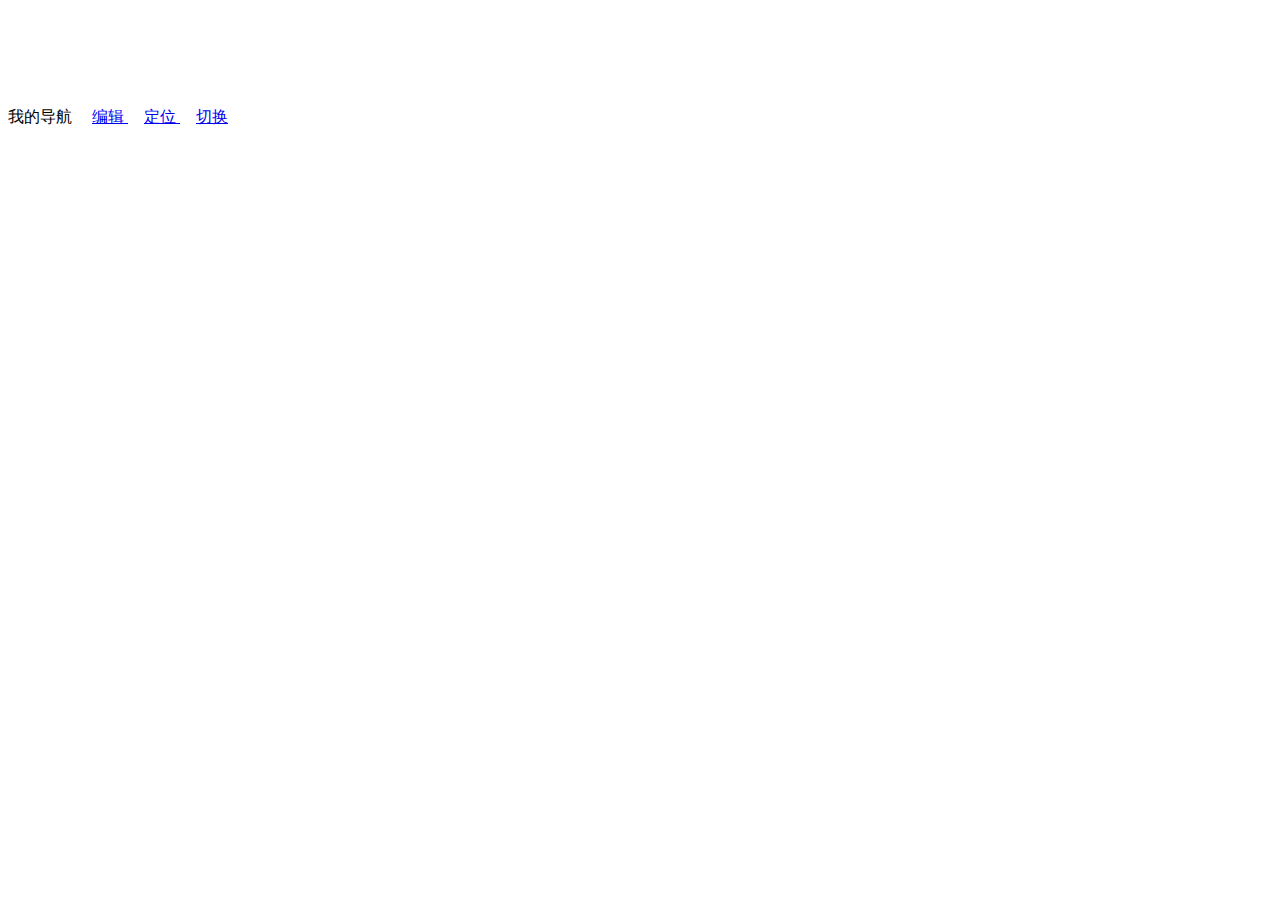
==== mynewtabmod@sakuyaa/chrome/content/index.html @ 23bc5f5b "把calendar.min.js也移出去了" ====
<!DOCTYPE html PUBLIC "-//W3C//DTD XHTML 1.0 Transitional//EN" "http://www.w3.org/TR/xhtml1/DTD/xhtml1-transitional.dtd">
<html xmlns="http://www.w3.org/1999/xhtml">
	<head>
		<meta name="viewport" content="width=device-width, initial-scale=1" />
		<meta http-equiv="Content-Type" content="text/html; charset=utf-8" />
		<title>我的主页</title>
		<link rel="shortcut icon" href="img/logo.png"  type="image/x-icon" />
	</head>
	<body>
		<iframe id="weather" name="weather_inc" width="225" height="80" frameborder="0" marginwidth="0" marginheight="0" scrolling="no"></iframe>
		<div id="main">
			<div id="date">
				<span id="solar"></span>
				<br />
				<span id="lunar"></span>
			</div>
			<div id="navs">
				<div id="navtitle">
					<span>我的导航</span>
					<a id="nav_edit" hidefocus="" title="编辑配置文件" onclick="edit();" href="javascript:;">
						<img width="16" height="16" src="img/setting.png"/>编辑
					</a>
					<a id="nav_openfolder" hidefocus="" title="打开配置文件夹" onclick="openDir();" href="javascript:;">
						<img width="16" height="16" src="img/add.png"/>定位
					</a>
					<a id="nav_random" hidefocus="" title="切换或下载背景图片" onclick="changeImg();" href="javascript:;">
						<img width="16" height="16" src="img/change.png"/>切换
					</a>
				</div>
				<table id="navtable"></table>
			</div>
		</div>
		<script type="text/javascript" src="index.js"></script>
	</body>
</html>
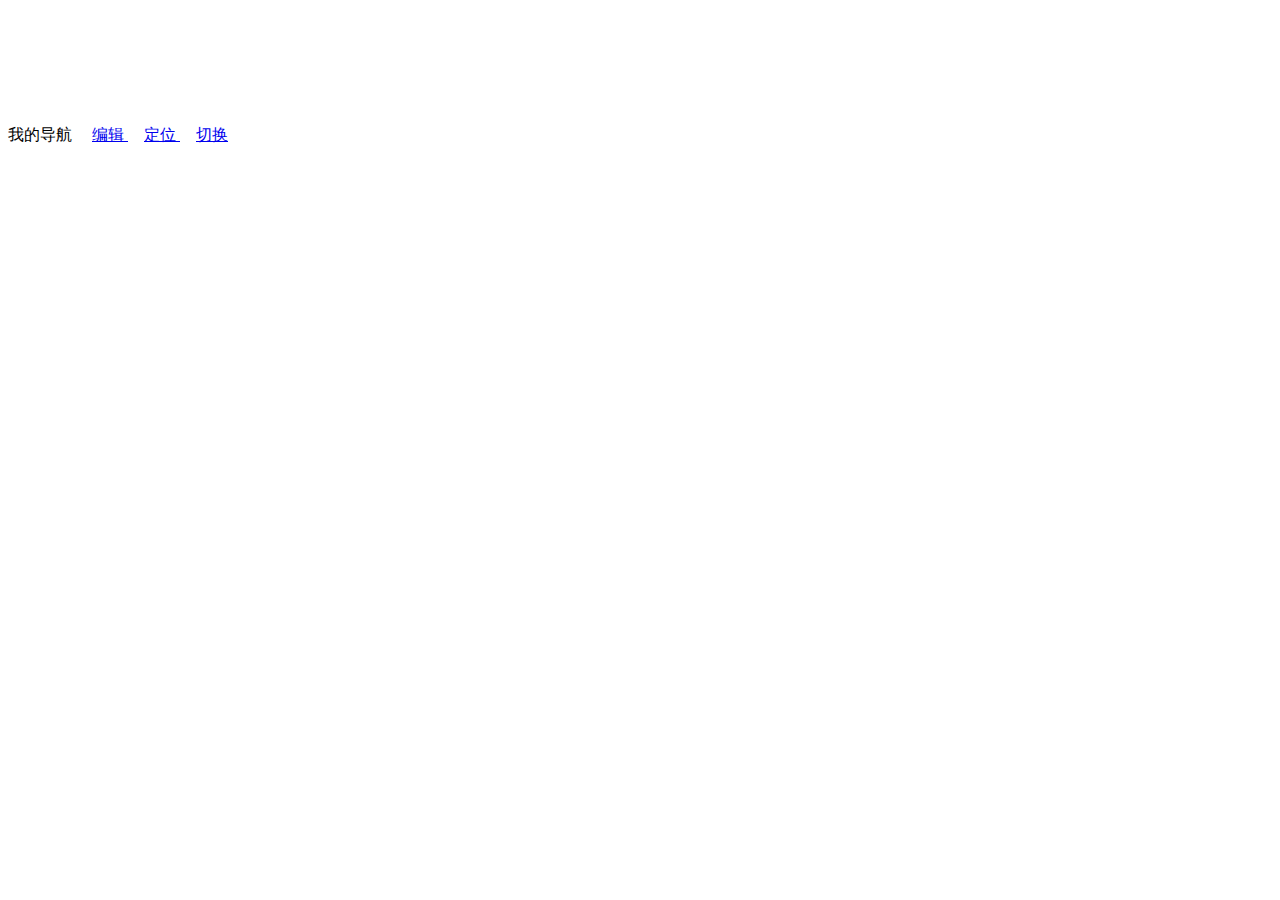
==== commit 884ce906: "不需要设置title了" ====
--- a/mynewtabmod@sakuyaa/chrome/content/index.html
+++ b/mynewtabmod@sakuyaa/chrome/content/index.html
@@ -3,33 +3,34 @@
 	<head>
 		<meta name="viewport" content="width=device-width, initial-scale=1" />
 		<meta http-equiv="Content-Type" content="text/html; charset=utf-8" />
-		<title>我的主页</title>
 		<link rel="shortcut icon" href="img/logo.png"  type="image/x-icon" />
 	</head>
 	<body>
 		<iframe id="weather" name="weather_inc" width="225" height="80" frameborder="0" marginwidth="0" marginheight="0" scrolling="no"></iframe>
 		<div id="main">
 			<div id="date">
-				<span id="solar"></span>
+				<!--festival和holiday中间各使用一个空格，当festival为空时则会自动合并-->
+				<span id="solar"></span>&nbsp; <span id="solar_festival"></span> <span id="solar_holiday"></span>
 				<br />
-				<span id="lunar"></span>
+				<span id="lunar"></span>&nbsp; <span id="lunar_festival"></span></span> <span id="lunar_holiday"></span>
 			</div>
 			<div id="navs">
 				<div id="navtitle">
 					<span>我的导航</span>
-					<a id="nav_edit" hidefocus="" title="编辑配置文件" onclick="edit();" href="javascript:;">
-						<img width="16" height="16" src="img/setting.png"/>编辑
+					<a id="nav_edit" hidefocus="" title="编辑配置文件" onclick="myNewTabMod.edit();" href="javascript:;">
+						<img width="16" height="16" src="img/setting.png" />编辑
 					</a>
-					<a id="nav_openfolder" hidefocus="" title="打开配置文件夹" onclick="openDir();" href="javascript:;">
-						<img width="16" height="16" src="img/add.png"/>定位
+					<a id="nav_openfolder" hidefocus="" title="打开配置文件夹" onclick="myNewTabMod.openDir();" href="javascript:;">
+						<img width="16" height="16" src="img/add.png" />定位
 					</a>
-					<a id="nav_random" hidefocus="" title="切换或下载背景图片" onclick="changeImg();" href="javascript:;">
-						<img width="16" height="16" src="img/change.png"/>切换
+					<a id="nav_random" hidefocus="" title="切换或下载背景图片" onclick="myNewTabMod.changeImg();" href="javascript:;">
+						<img width="16" height="16" src="img/change.png" />切换
 					</a>
 				</div>
-				<table id="navtable"></table>
+				<table id="navtable" />
 			</div>
 		</div>
+		<script type="text/javascript" src="calendar.min.js"></script>
 		<script type="text/javascript" src="index.js"></script>
 	</body>
 </html>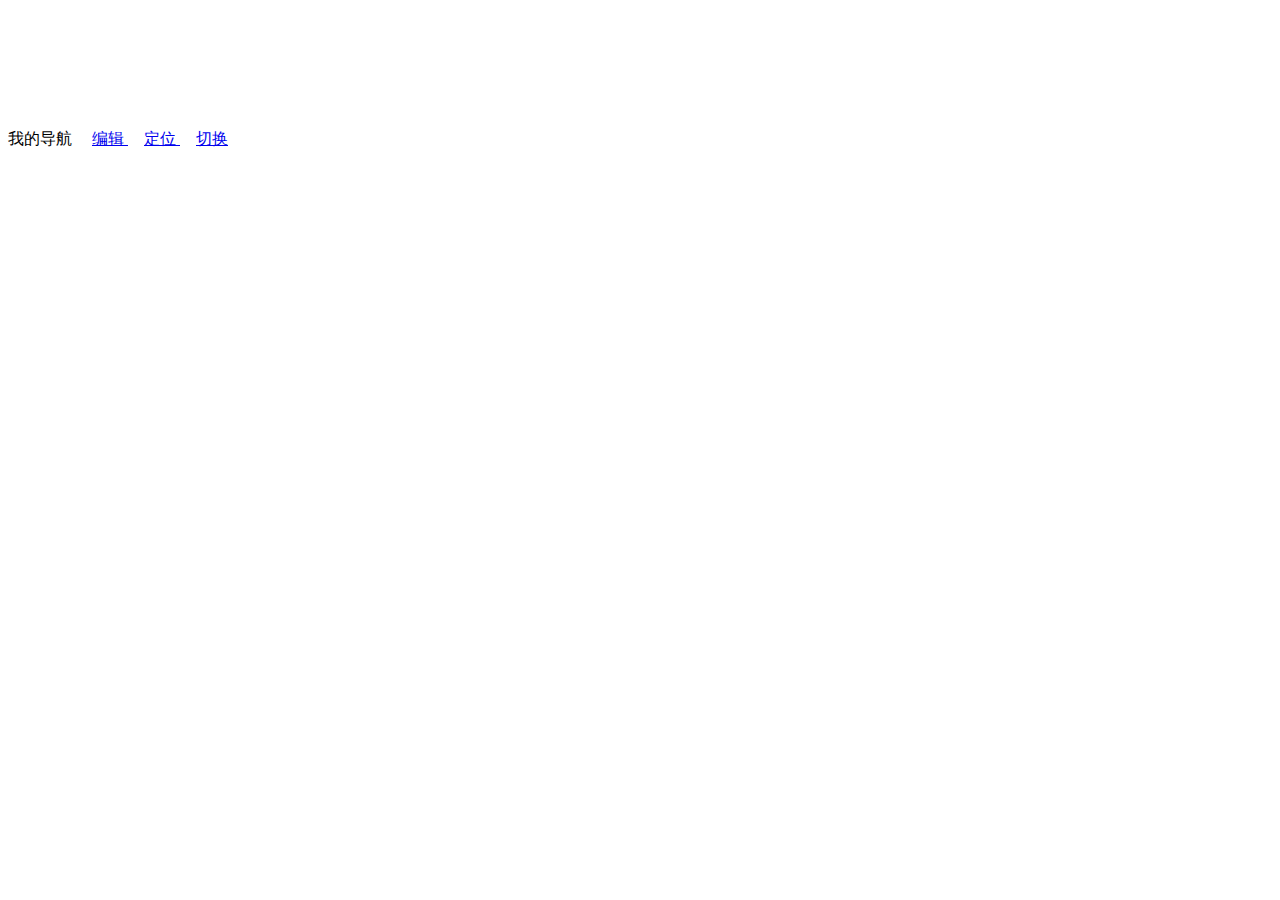
==== commit f8878c19: "多出一个标签了" ====
--- a/mynewtabmod@sakuyaa/chrome/content/index.html
+++ b/mynewtabmod@sakuyaa/chrome/content/index.html
@@ -1,9 +1,9 @@
-<!DOCTYPE html PUBLIC "-//W3C//DTD XHTML 1.0 Transitional//EN" "http://www.w3.org/TR/xhtml1/DTD/xhtml1-transitional.dtd">
-<html xmlns="http://www.w3.org/1999/xhtml">
+<!DOCTYPE html>
+<html>
 	<head>
-		<meta name="viewport" content="width=device-width, initial-scale=1" />
-		<meta http-equiv="Content-Type" content="text/html; charset=utf-8" />
-		<link rel="shortcut icon" href="img/logo.png"  type="image/x-icon" />
+		<meta charset="utf-8" />
+		<meta name="viewport" content="width=device-width, initial-scale=1.0" />
+		<link rel="icon" href="img/logo.png" type="image/png" />
 	</head>
 	<body>
 		<iframe id="weather" name="weather_inc" width="225" height="80" frameborder="0" marginwidth="0" marginheight="0" scrolling="no"></iframe>
@@ -12,7 +12,7 @@
 				<!--festival和holiday中间各使用一个空格，当festival为空时则会自动合并-->
 				<span id="solar"></span>&nbsp; <span id="solar_festival"></span> <span id="solar_holiday"></span>
 				<br />
-				<span id="lunar"></span>&nbsp; <span id="lunar_festival"></span></span> <span id="lunar_holiday"></span>
+				<span id="lunar"></span>&nbsp; <span id="lunar_festival"></span> <span id="lunar_holiday"></span>
 			</div>
 			<div id="navs">
 				<div id="navtitle">
@@ -30,7 +30,7 @@
 				<table id="navtable" />
 			</div>
 		</div>
-		<script type="text/javascript" src="calendar.min.js"></script>
-		<script type="text/javascript" src="index.js"></script>
+		<script src="calendar.min.js"></script>
+		<script src="index.js"></script>
 	</body>
 </html>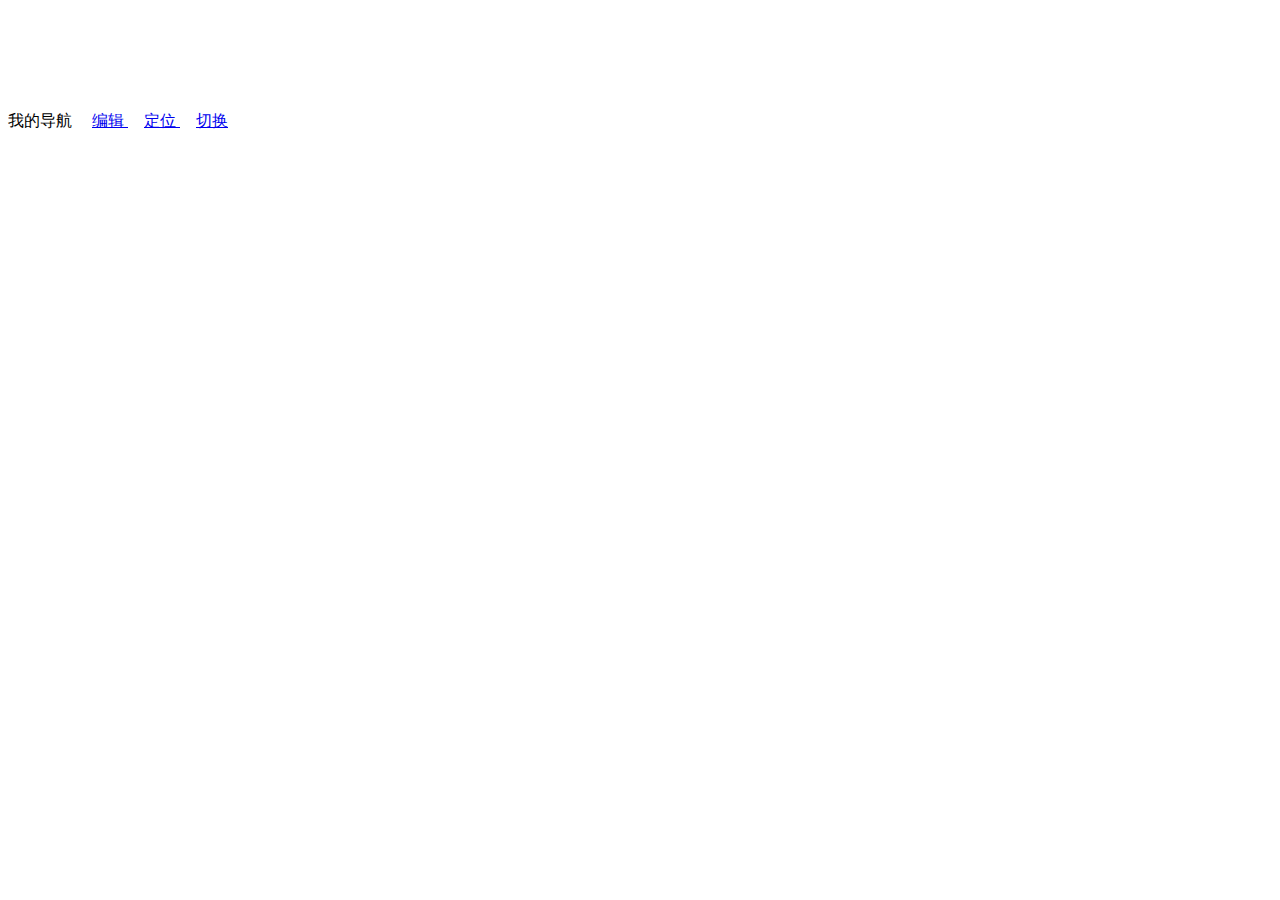
==== commit 182ef19a: "日期div相应改动" ====
--- a/mynewtabmod@sakuyaa/chrome/content/index.html
+++ b/mynewtabmod@sakuyaa/chrome/content/index.html
@@ -9,10 +9,7 @@
 		<iframe id="weather" name="weather_inc" width="225" height="80" frameborder="0" marginwidth="0" marginheight="0" scrolling="no"></iframe>
 		<div id="main">
 			<div id="date">
-				<!--festival和holiday中间各使用一个空格，当festival为空时则会自动合并-->
-				<span id="solar"></span>&nbsp; <span id="solar_festival"></span> <span id="solar_holiday"></span>
-				<br />
-				<span id="lunar"></span>&nbsp; <span id="lunar_festival"></span> <span id="lunar_holiday"></span>
+				<span id="solar"></span><br /><span id="lunar"></span>
 			</div>
 			<div id="navs">
 				<div id="navtitle">
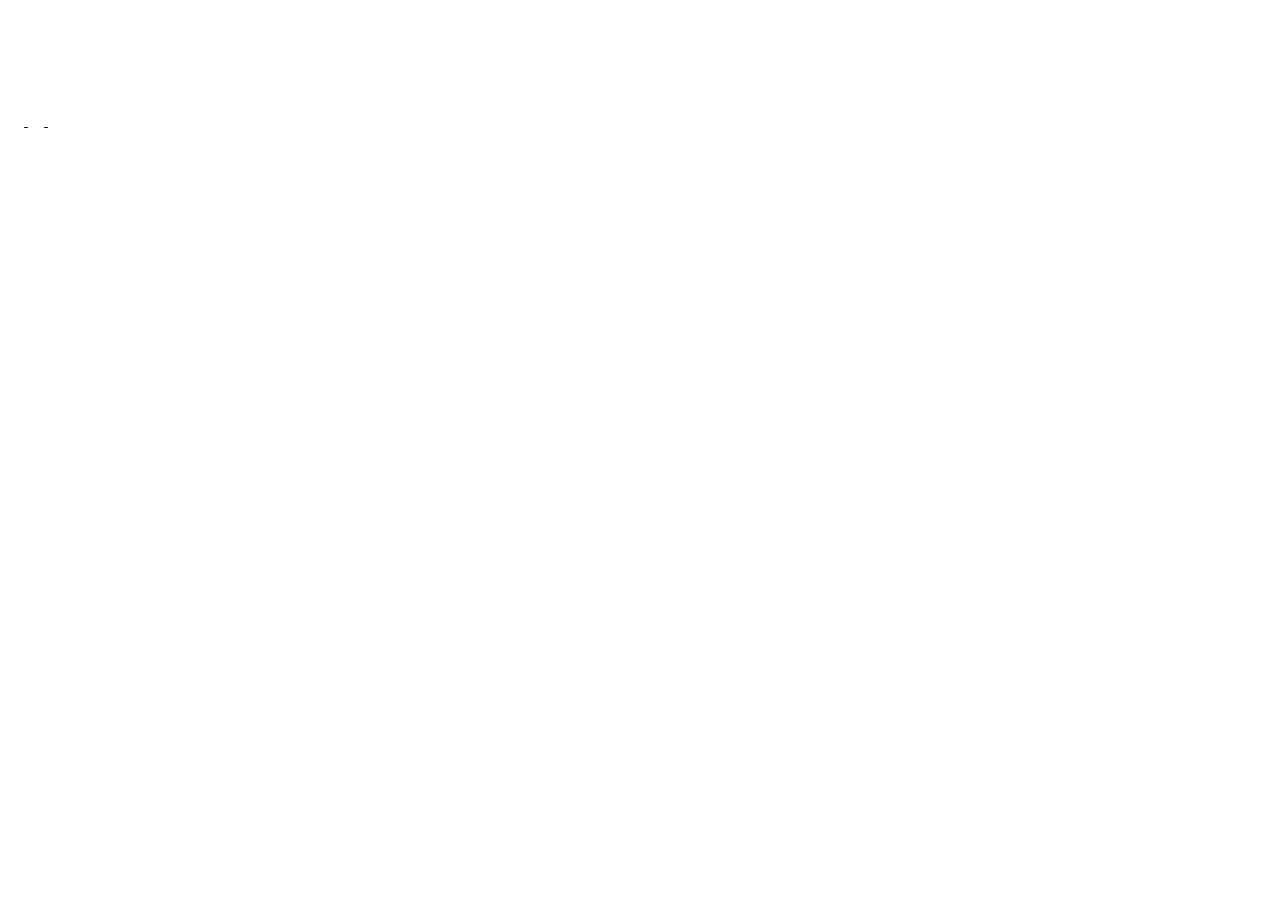
==== commit 815f23dd: "使用about:mynewtabmod页面" ====
--- a/mynewtabmod@sakuyaa/chrome/content/index.html
+++ b/mynewtabmod@sakuyaa/chrome/content/index.html
@@ -13,21 +13,21 @@
 			</div>
 			<div id="navs">
 				<div id="navtitle">
-					<span>我的导航</span>
-					<a id="nav_edit" hidefocus="" title="编辑配置文件" onclick="myNewTabMod.edit();" href="javascript:;">
-						<img width="16" height="16" src="img/setting.png" />编辑
+					<span id="my_nav"></span>
+					<a id="nav_edit" onclick="myNewTabMod.edit();" href="javascript:;">
+						<img width="16" height="16" src="chrome://mynewtabmod/content/img/setting.png" /><span id="nav_edit2"></span>
 					</a>
-					<a id="nav_openfolder" hidefocus="" title="打开配置文件夹" onclick="myNewTabMod.openDir();" href="javascript:;">
-						<img width="16" height="16" src="img/add.png" />定位
+					<a id="nav_openfolder" onclick="myNewTabMod.openDir();" href="javascript:;">
+						<img width="16" height="16" src="chrome://mynewtabmod/content/img/add.png" /><span id="nav_openfolder2"></span>
 					</a>
-					<a id="nav_random" hidefocus="" title="切换或下载背景图片" onclick="myNewTabMod.changeImg();" href="javascript:;">
-						<img width="16" height="16" src="img/change.png" />切换
+					<a id="nav_random" onclick="myNewTabMod.changeImg();" href="javascript:;">
+						<img width="16" height="16" src="chrome://mynewtabmod/content/img/change.png" /><span id="nav_random2"></span>
 					</a>
 				</div>
 				<table id="navtable" />
 			</div>
 		</div>
-		<script src="calendar.min.js"></script>
-		<script src="index.js"></script>
+		<script src="chrome://mynewtabmod/content/calendar.min.js"></script>
+		<script src="chrome://mynewtabmod/content/index.js"></script>
 	</body>
 </html>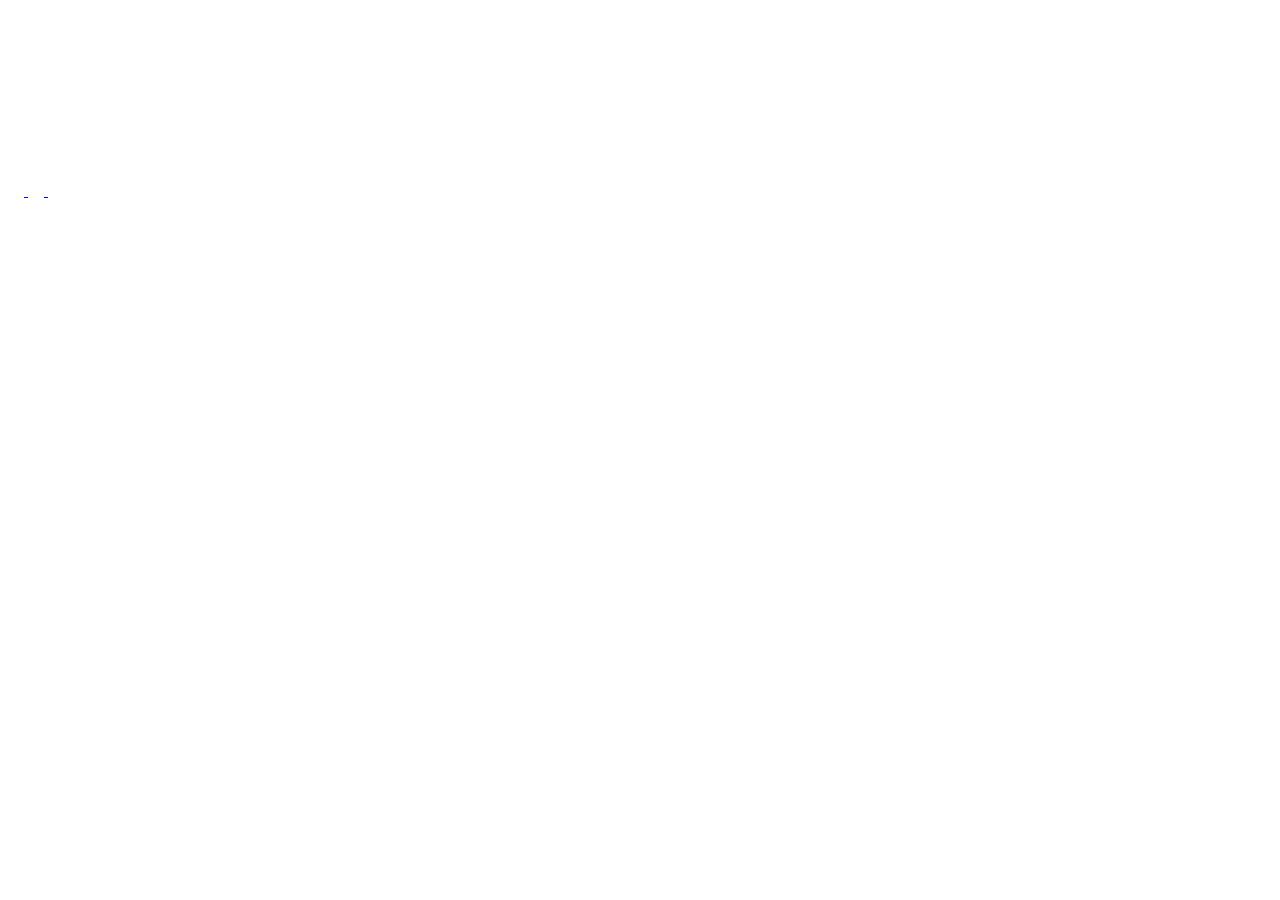
==== commit ddd77ccd: "iframe大小不指定" ====
--- a/mynewtabmod@sakuyaa/chrome/content/index.html
+++ b/mynewtabmod@sakuyaa/chrome/content/index.html
@@ -3,10 +3,11 @@
 	<head>
 		<meta charset="utf-8" />
 		<meta name="viewport" content="width=device-width, initial-scale=1.0" />
-		<link rel="icon" href="img/logo.png" type="image/png" />
+		<link rel="icon" href="chrome://mynewtabmod/content/img/logo.png" type="image/png" />
+		<link rel="stylesheet" href="chrome://mynewtabmod/skin/style.css" />
 	</head>
 	<body>
-		<iframe id="weather" name="weather_inc" width="225" height="80" frameborder="0" marginwidth="0" marginheight="0" scrolling="no"></iframe>
+		<iframe id="weather" frameborder="0" marginwidth="0" marginheight="0" scrolling="no"></iframe>
 		<div id="main">
 			<div id="date">
 				<span id="solar"></span><br /><span id="lunar"></span>
@@ -14,13 +15,13 @@
 			<div id="navs">
 				<div id="navtitle">
 					<span id="my_nav"></span>
-					<a id="nav_edit" onclick="myNewTabMod.edit();" href="javascript:;">
+					<a id="nav_edit" onclick="myNewTabMod.edit();" href="javascript:;" draggable="false">
 						<img width="16" height="16" src="chrome://mynewtabmod/content/img/setting.png" /><span id="nav_edit2"></span>
 					</a>
-					<a id="nav_openfolder" onclick="myNewTabMod.openDir();" href="javascript:;">
+					<a id="nav_openfolder" onclick="myNewTabMod.openDir();" href="javascript:;" draggable="false">
 						<img width="16" height="16" src="chrome://mynewtabmod/content/img/add.png" /><span id="nav_openfolder2"></span>
 					</a>
-					<a id="nav_random" onclick="myNewTabMod.changeImg();" href="javascript:;">
+					<a id="nav_random" onclick="myNewTabMod.changeImg();" href="javascript:;" draggable="false">
 						<img width="16" height="16" src="chrome://mynewtabmod/content/img/change.png" /><span id="nav_random2"></span>
 					</a>
 				</div>
